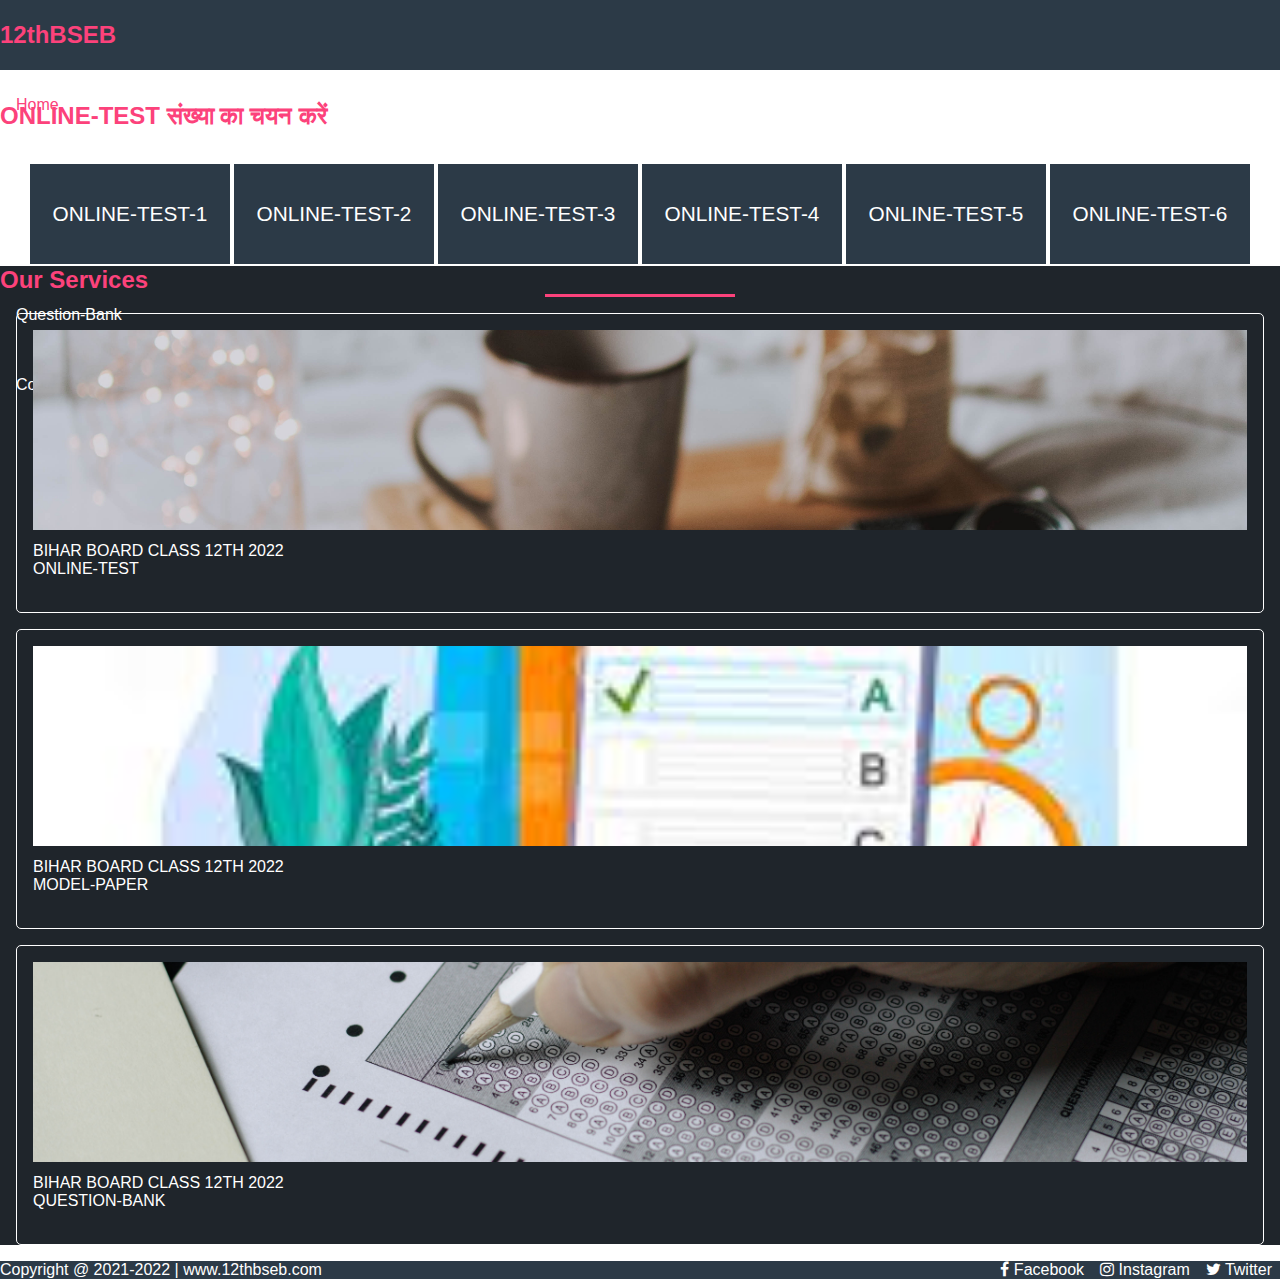
==== online-test-num.html @ ec890f6f "first commit" ====
<!doctype html>
<html lang="en">

<head>
    <!-- Required meta tags -->
    <meta charset="utf-8">
    <meta name="viewport" content="width=device-width, initial-scale=1">

    <!-- Bootstrap CSS -->
    <link href="https://cdn.jsdelivr.net/npm/bootstrap@5.1.3/dist/css/bootstrap.min.css" rel="stylesheet"
        integrity="sha384-1BmE4kWBq78iYhFldvKuhfTAU6auU8tT94WrHftjDbrCEXSU1oBoqyl2QvZ6jIW3" crossorigin="anonymous">
    <link rel="stylesheet" href="https://cdnjs.cloudflare.com/ajax/libs/font-awesome/4.7.0/css/font-awesome.min.css"
        integrity="sha512-SfTiTlX6kk+qitfevl/7LibUOeJWlt9rbyDn92a1DqWOw9vWG2MFoays0sgObmWazO5BQPiFucnnEAjpAB+/Sw=="
        crossorigin="anonymous" referrerpolicy="no-referrer" />

    <link rel="stylesheet" href="css/style.css">

    <title>Choose-Test</title>
</head>

<body>
    <!-- ==================== Navigation Bar ================= -->
    <div id="navigation">
        <div class="container">
            <div class="row">
                <div class="col-md-4">
                    <h2 class="logo">12thBSEB</h2>
                </div>
                <div class="col-md-8 mx-auto">
                    <ul class="nav-links d-flex me-auto">
                        <li><a href="index.html" class="active">Home</a></li>
                        <li><a href="online-test.html">Online-Test</a></li>
                        <li><a href="#">Model-Paper</a></li>
                        <li><a href="#">Question-Bank</a></li>
                        <li><a href="#">Contact us</a></li>
                    </ul>
                </div>
            </div>
        </div>
    </div>

    <div id="main-content" class="py-3">
        <div class="container">
            <div class="row gy-2">
                <h2> ONLINE-TEST संख्‍या का चयन करें </h2>

                <div class="subjects-list">
                    <div class="sub-name"><a href="#"> ONLINE-TEST-1 </a></div>
                    <div class="sub-name"><a href="#"> ONLINE-TEST-2 </a></div>
                    <div class="sub-name"><a href="#"> ONLINE-TEST-3 </a></div>
                    <div class="sub-name"><a href="#"> ONLINE-TEST-4 </a></div>
                    <div class="sub-name"><a href="#"> ONLINE-TEST-5 </a></div>
                    <div class="sub-name"><a href="#"> ONLINE-TEST-6 </a></div>
                    
                </div>

                <!-- <div class="col-md-3 gx-2 sub-name">Physics</div>
                <div class="col-md-3 gx-2 sub-name">Chemistry</div>
                <div class="col-md-3 gx-2 sub-name">Biology</div>
                <div class="col-md-3 sub-name">Mathematics</div>
                <div class="col-md-3 sub-name">Geography</div>
                <div class="col-md-3 sub-name">Economics</div>
                <div class="col-md-3 sub-name">Political Science</div>
                <div class="col-md-3 sub-name">History</div>
                <div class="col-md-3 sub-name">Socology</div>
                <div class="col-md-3 sub-name">Hindi</div>
                <div class="col-md-3 sub-name">English</div> -->
            </div>
        </div>
    </div>


    <!-- ================================= Content =============================== -->
    <div id="content" class="py-3">
        <div class="container">
            <div class="row">
                <div class="col-md-12 services">
                    <h2 class="text-center">Our Services</h2>
                </div>
                <div class="col-md-4">
                    <div class="service-box">
                        <img src="img/slider.jpg" alt="">
                        <p class="text-center">BIHAR BOARD CLASS 12TH 2022<br> ONLINE-TEST </p>
                    </div>
                </div>
                <div class="col-md-4">
                    <div class="service-box">
                        <img src="img/s1.jpg" alt="">
                        <p class="text-center">BIHAR BOARD CLASS 12TH 2022<br> MODEL-PAPER </p>
                    </div>
                </div>
                <div class="col-md-4">
                    <div class="service-box">
                        <img src="img/s2.jpg" alt="">
                        <p class="text-center">BIHAR BOARD CLASS 12TH 2022<br> QUESTION-BANK </p>
                    </div>
                </div>
            </div>
        </div>
    </div>

    <!-- ============================== footer ========================== -->
    <div id="footer">
        <div class="container">
            <div class="row footer-center py-2">
                <div class="col-md-8 copyright">
                    Copyright @ 2021-2022 | www.12thbseb.com
                </div>
                <div class="col-md-4 social-links">
                    <!-- <ul class="social-links"> -->
                    <li><a href="#"><i class="fa fa-facebook" aria-hidden="true"></i> Facebook</a></li></a></li>
                    <li><a href="#"><i class="fa fa-instagram" aria-hidden="true"></i> Instagram </a></li>
                    <li><a href="#"><i class="fa fa-twitter" aria-hidden="true"></i> Twitter</a></li>
                    <!-- </ul> -->
                </div>
            </div>
        </div>
    </div>



</body>

</html>
---- css/style.css ----
*{
    margin: 0;
    padding: 0;
    box-sizing: border-box;
    list-style: none;
    font-family: sans-serif;
}
:root{
    --first-color : #2C3A47;
    --second-color : #FC427B;
}
body{
    margin: 0;
    padding: 0;
}
a{
    text-decoration: none;
}
#navigation{
    background: var(--first-color);
    height: 70px;
    line-height: 70px;
}
.logo{
    color: var(--second-color);
    line-height: 70px;
}
.nav-links li{
    line-height: 70px;
}
.nav-links li a{
    color: rgb(255, 255, 255);
    padding: 0 1rem;
    transition: all 0.3s ease-in-out;
}
.nav-links li a.active,
.nav-links li a:hover{
    color: var(--second-color)
}


#slider{
    background: rgb(255, 255, 255);
    
}
.left-slider{
    padding: 6rem 0;
}
#slider h2{
    /* padding-top: 2rem; */
    font-weight: bold;
    /* margin-top: 2rem; */
    display: inline-block;
}
#slider a{
    display: inline-block;
    background: var(--first-color);
    padding: 1rem 1.2rem;
    color: #fff;
    border-radius: 0.5rem;
    margin-top: 1rem;
    transition: all 0.3s ease-in-out;
}
#slider a:hover{
    background: var(--second-color);
}
#slider img{
    width: 100%;
    height: 80%;
    object-fit: cover;
    clip-path: circle();
}
.right-slider{
    display: flex;
    justify-content: center;
    align-items: center;
}

.services h2{
    color: var(--second-color);
    font-weight: bold;
}
.services h2::after{
    content: "";
    background: var(--second-color);
    display: block;
    width: 190px;
    height: 3px;
    margin: 0 auto;
}
#content{
    background: #1f252b;
}
#content .service-box{
    height: 300px;
    border: 1px solid rgb(255, 255, 255);
    border-radius: 5px;
    padding: 1rem;
    margin: 1rem;
    cursor: pointer;
    transition: all 0.3s ease-in-out;
}
#content .service-box:hover{
    background: var(--second-color);
}
#content .service-box img{
    width: 100%;
    height: 200px;
    object-fit: cover;
}
#content .service-box p{
    color: rgb(255, 255, 255);
    padding-top: 0.5rem;
}

#footer{
    background: var(--first-color);
    color: #fff;
    width: 100%;
    /* height: 40px; */
}
.footer-center{
    display: flex;
    align-items: center;
    justify-content: space-between;
}
#footer .copyright{
    /* height: 40px;
    line-height: 40px; */
}
#footer .social-links{
    display: flex;  
    align-items: center;
    justify-content: center;
    /* height: 40px;
    line-height: 40px; */
}
#footer .social-links li a{
    color: #fff;
    margin: 0 0.5rem;
    transition: all 0.3s ease-in-out;
}
#footer .social-links li a:hover{
    color: var(--second-color);
}



#main-content{
    height: auto;
    background: rgb(255, 255, 255);
}
#main-content h2{
    color: var(--second-color);
    margin-top: 2rem;
    margin-bottom: 2rem;
    font-weight: bold;
    /* text-decoration: underline; */

}
.subjects-list{
    display: flex;
    align-items: center;
    justify-content: center;
    flex-wrap: wrap;
}
.subjects-list .sub-name{
    background: var(--first-color);
    padding: 0.6rem;
    font-size: 1.3rem;
    width: 200px;
    height: 100px;
    margin: 2px;
    display: flex;
    align-items: center;
    justify-content: center;
    text-align: center;
    cursor: pointer;
    transition: all 0.3s ease-in-out;
    /* margin: 1px 1px; */
}
.subjects-list .sub-name a{
    color: #fff;
}
.subjects-list .sub-name:hover{
    background: var(--second-color);
}
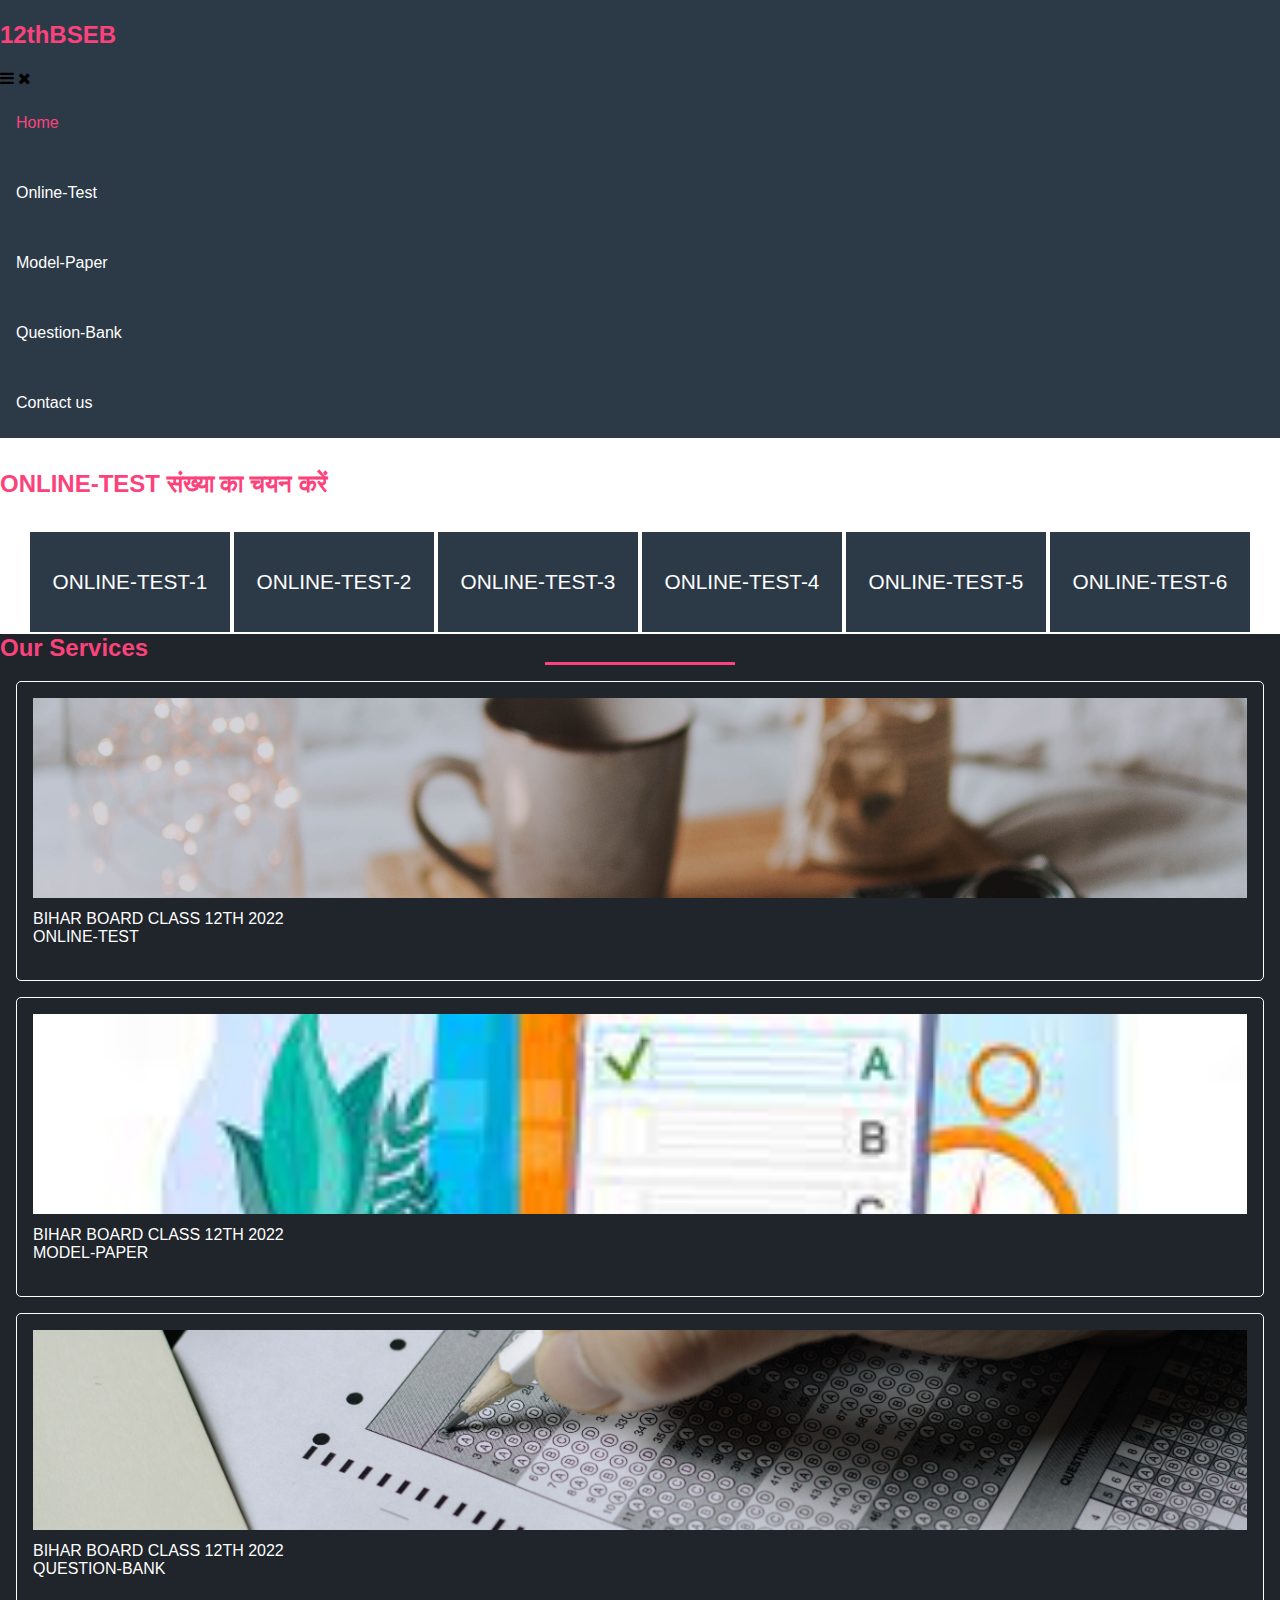
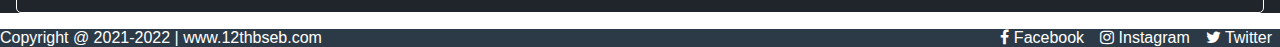
==== commit e5f98525: "first time complete front end design and push on github" ====
--- a/online-test-num.html
+++ b/online-test-num.html
@@ -19,6 +19,7 @@
 </head>
 
 <body>
+
     <!-- ==================== Navigation Bar ================= -->
     <div id="navigation">
         <div class="container">
@@ -27,7 +28,9 @@
                     <h2 class="logo">12thBSEB</h2>
                 </div>
                 <div class="col-md-8 mx-auto">
-                    <ul class="nav-links d-flex me-auto">
+                    <i class="fa fa-bars" id="toggle" aria-hidden="true"></i>
+                    <i class="fa fa-times" id="close" aria-hidden="true"></i>
+                    <ul class="nav-links d-flex ">
                         <li><a href="index.html" class="active">Home</a></li>
                         <li><a href="online-test.html">Online-Test</a></li>
                         <li><a href="#">Model-Paper</a></li>
@@ -119,6 +122,8 @@
 
 
 
+    <script src="js/jquery-3.6.0.min.js"></script>
+    <script src="js/javascript.js"></script>
 </body>
 
 </html>--- a/css/style.css
+++ b/css/style.css
@@ -18,8 +18,8 @@
 }
 #navigation{
     background: var(--first-color);
-    height: 70px;
-    line-height: 70px;
+    /* height: 70px;
+    line-height: 70px; */
 }
 .logo{
     color: var(--second-color);
@@ -184,4 +184,66 @@
 }
 .subjects-list .sub-name:hover{
     background: var(--second-color);
+}
+
+
+@media screen and (max-width: 998px) {
+    .nav-links{
+        flex-direction: column;
+        background: black;
+        position: fixed;
+        top: 0;
+        left: 100%;
+        width: 100%;
+        height: 100vh;
+        z-index: 9999;
+
+    }
+    .nav-links .toggle-active{
+        left: 0;
+        opacity: 1;
+        visibility: visible;
+    }
+    #navigation #toggle{
+        font-size: 2rem;
+        color: #fff;
+        position: absolute;
+        top: 20px;
+        right: 30px;
+    }
+    #navigation #close{
+        display: none;
+        font-size: 2rem;
+        color: #fff;
+        position: fixed;
+        top: 20px;
+        right: 30px;
+        z-index: 99999999999;
+    }
+    .social-links{
+        text-align: center;
+    }
+}
+
+@media screen and (max-width: 500px) {
+    .left-slider{
+        padding: 3rem 1rem;
+        text-align: center;
+    }
+    .right-slider{
+        display: none;
+    }
+    #slider a{
+        display: inline-block;
+        margin: auto;
+    }
+    .social-links{
+        padding: 0.3rem 0;
+    }
+    .copyright{
+        text-align: center;
+        padding: 0.1rem 0;
+    }
+   
+    
 }